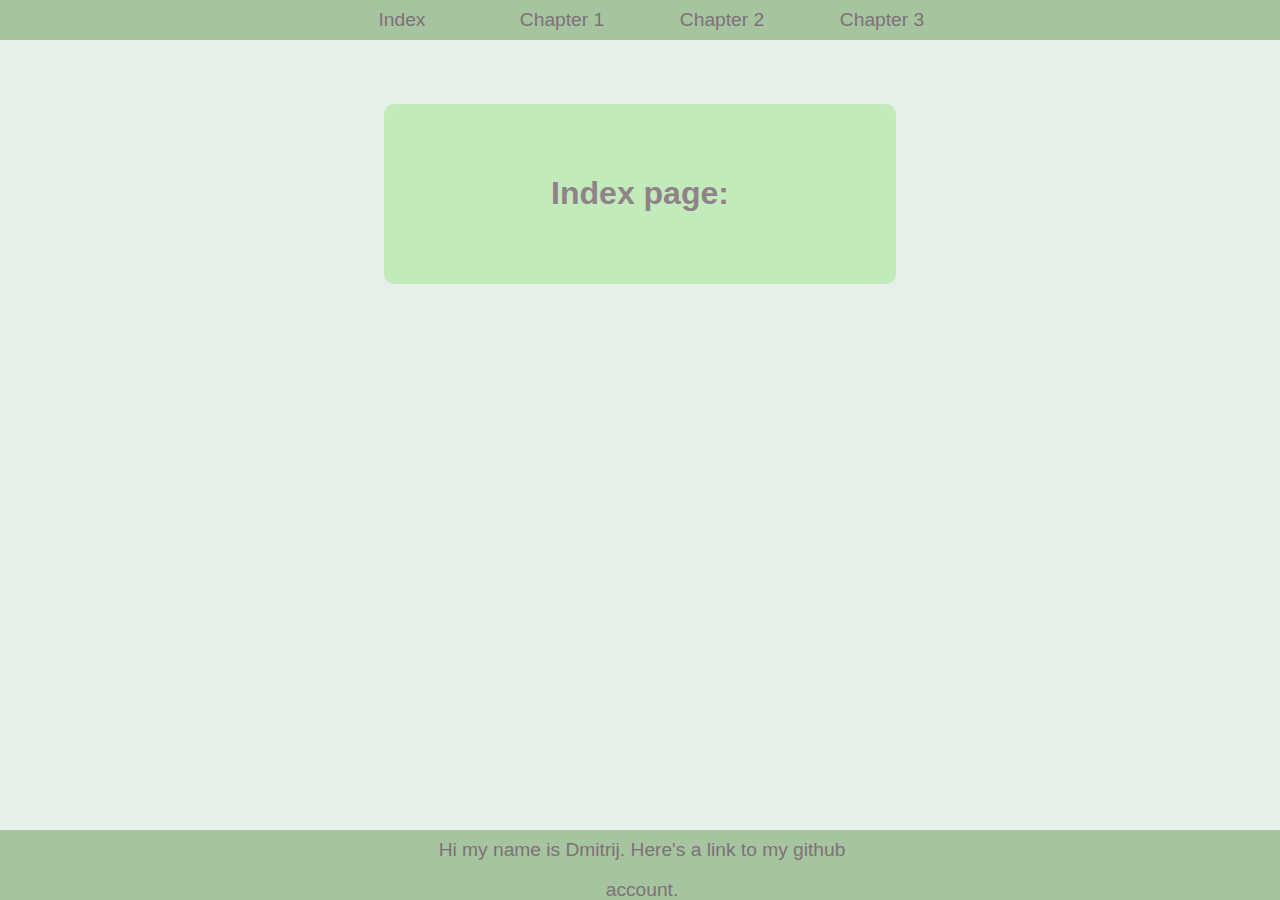
==== chapter1.html @ e4b8cc8a "Added chapter1.html" ====
<!DOCTYPE html>
<html lang = "en">

<head>
    <meta charset="utf-8">
    <title>Index page</title>
    <style>@import "css/style.css";</style>
</head>

<body>
<div class = "navbar">
    <ul>
        <li><a href="index.html">Index</a></li>
        <li><a href="chapter1.html">Chapter 1</a></li>
        <li><a href="chapter2.html">Chapter 2</a></li>
        <li><a href="chapter3.html">Chapter 3</a></li>
    </ul>
</div>

<div class = "main">
    <h1>Index page:</h1>
    <p></p>
</div>
</body>

<footer>
    <ul>
        <li><a href = "https://github.com/DmitrijOss">Hi my name is Dmitrij. Here's a link to my github account.</a></li>
    </ul>
</footer>
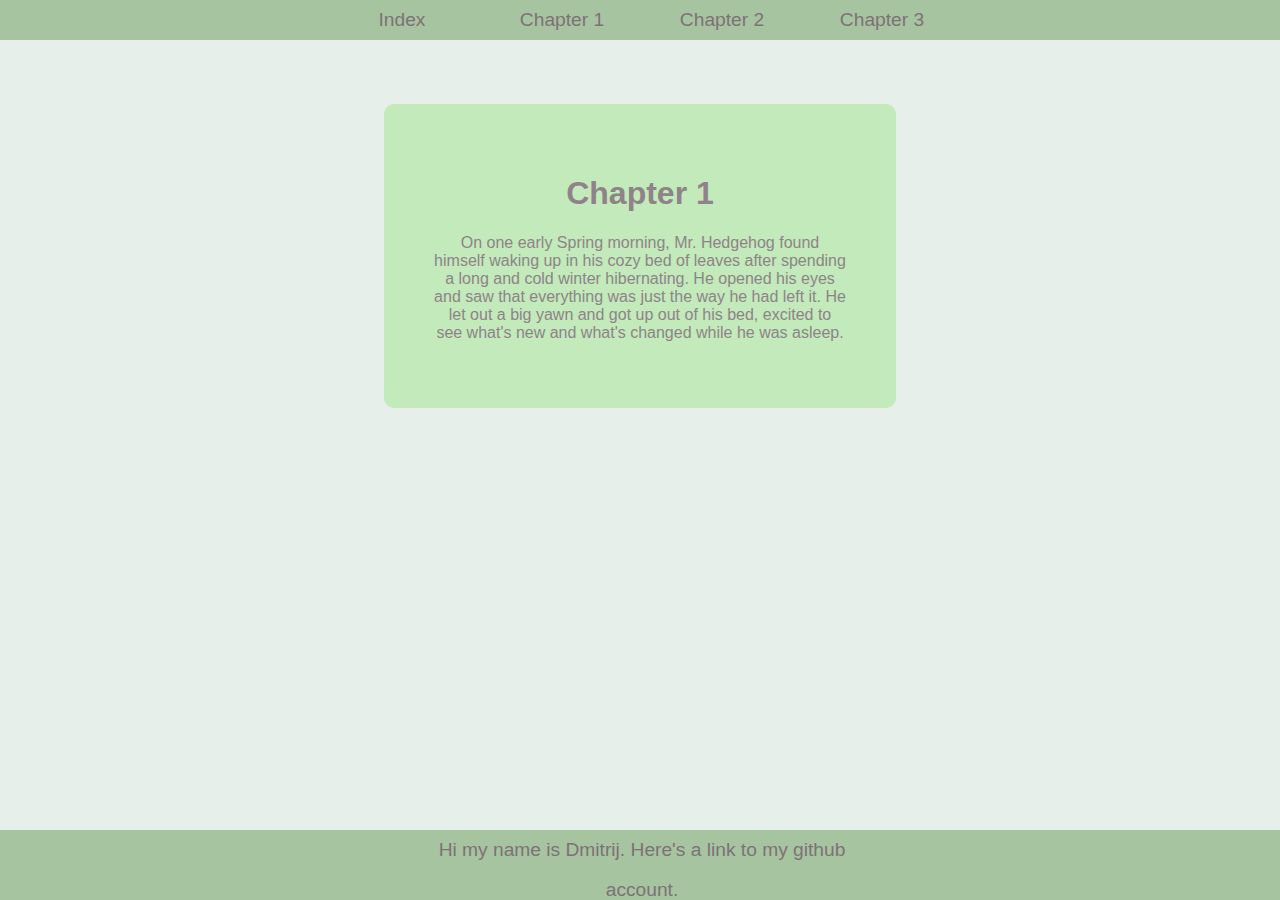
==== commit e594b422: "Chapter 1 first paragraph done" ====
--- a/chapter1.html
+++ b/chapter1.html
@@ -3,7 +3,7 @@
 
 <head>
     <meta charset="utf-8">
-    <title>Index page</title>
+    <title>Chapter 1</title>
     <style>@import "css/style.css";</style>
 </head>
 
@@ -18,8 +18,10 @@
 </div>
 
 <div class = "main">
-    <h1>Index page:</h1>
-    <p></p>
+    <h1>Chapter 1</h1>
+    <p>On one early Spring morning, Mr. Hedgehog found himself waking up in his cozy bed of leaves after spending a long and cold winter hibernating.
+        He opened his eyes and saw that everything was just the way he had left it. He let out a big yawn and got up out of his bed,
+        excited to see what's new and what's changed while he was asleep.</p>
 </div>
 </body>
 
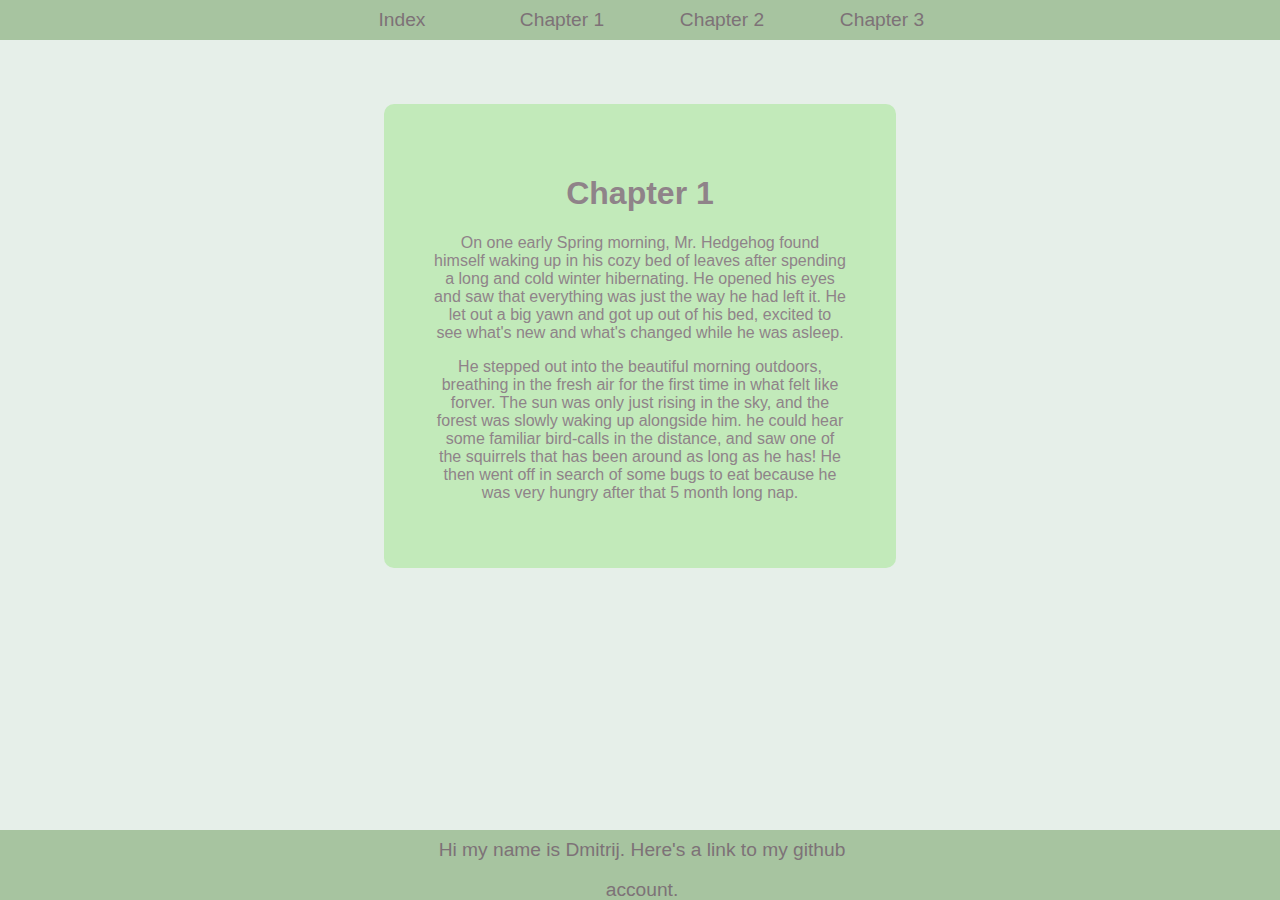
==== commit 4fe03261: "Second Paragraph of chapter 1 done" ====
--- a/chapter1.html
+++ b/chapter1.html
@@ -22,6 +22,11 @@
     <p>On one early Spring morning, Mr. Hedgehog found himself waking up in his cozy bed of leaves after spending a long and cold winter hibernating.
         He opened his eyes and saw that everything was just the way he had left it. He let out a big yawn and got up out of his bed,
         excited to see what's new and what's changed while he was asleep.</p>
+
+    <p>He stepped out into the beautiful morning outdoors, breathing in the fresh air for the first time in what felt like forver.
+        The sun was only just rising in the sky, and the forest was slowly waking up alongside him.
+        he could hear some familiar bird-calls in the distance, and saw one of the squirrels that has been around as long as he has!
+        He then went off in search of some bugs to eat because he was very hungry after that 5 month long nap.</p>
 </div>
 </body>
 
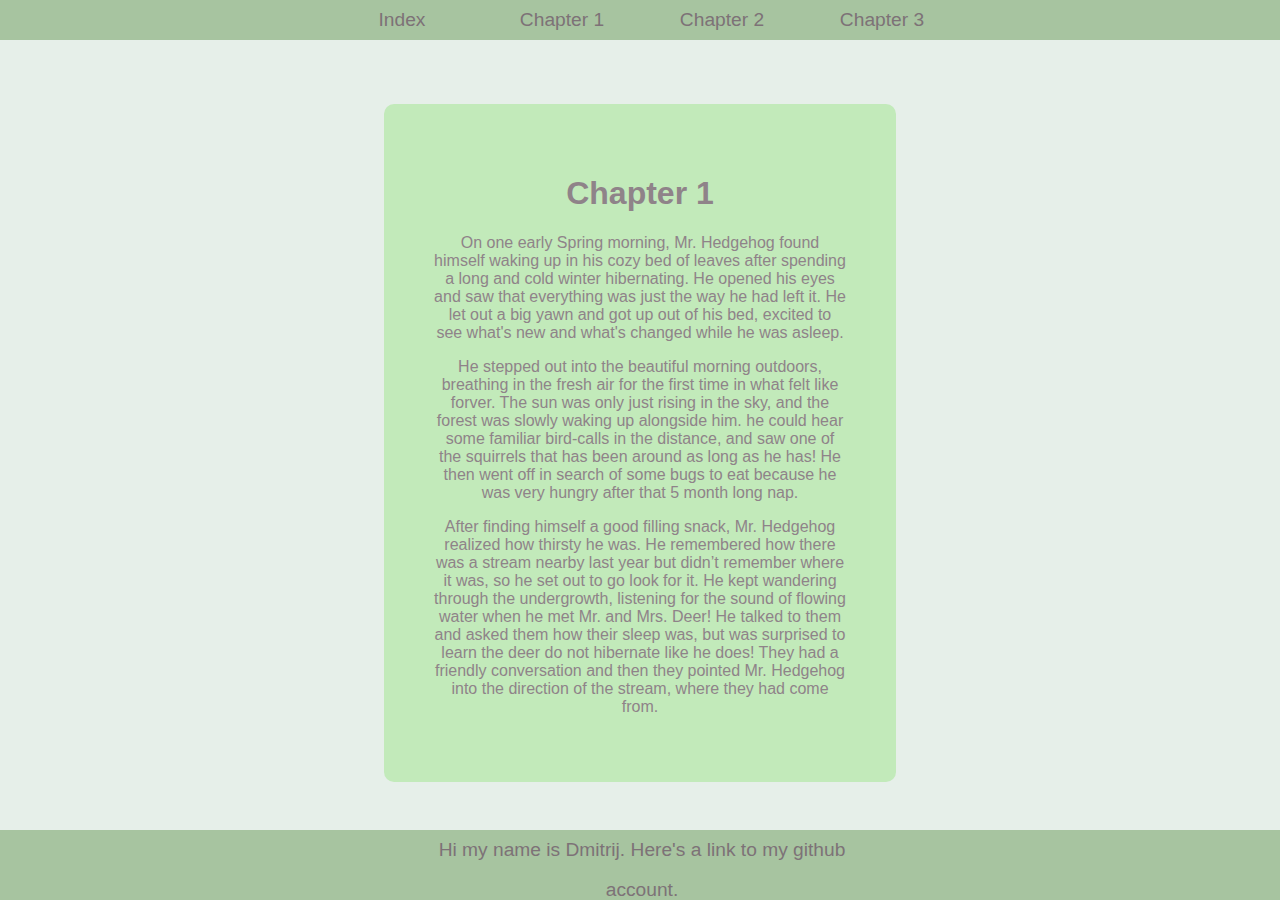
==== commit b97980bb: "Third paragraph of chapter 1 written" ====
--- a/chapter1.html
+++ b/chapter1.html
@@ -27,6 +27,12 @@
         The sun was only just rising in the sky, and the forest was slowly waking up alongside him.
         he could hear some familiar bird-calls in the distance, and saw one of the squirrels that has been around as long as he has!
         He then went off in search of some bugs to eat because he was very hungry after that 5 month long nap.</p>
+
+    <p>After finding himself a good filling snack, Mr. Hedgehog realized how thirsty he was.
+        He remembered how there was a stream nearby last year but didn’t remember where it was, so he set out to go look for it.
+        He kept wandering through the undergrowth, listening for the sound of flowing water when he met Mr. and Mrs. Deer!
+        He talked to them and asked them how their sleep was, but was surprised to learn the deer do not hibernate like he does!
+        They had a friendly conversation and then they pointed Mr. Hedgehog into the direction of the stream, where they had come from.</p>
 </div>
 </body>
 
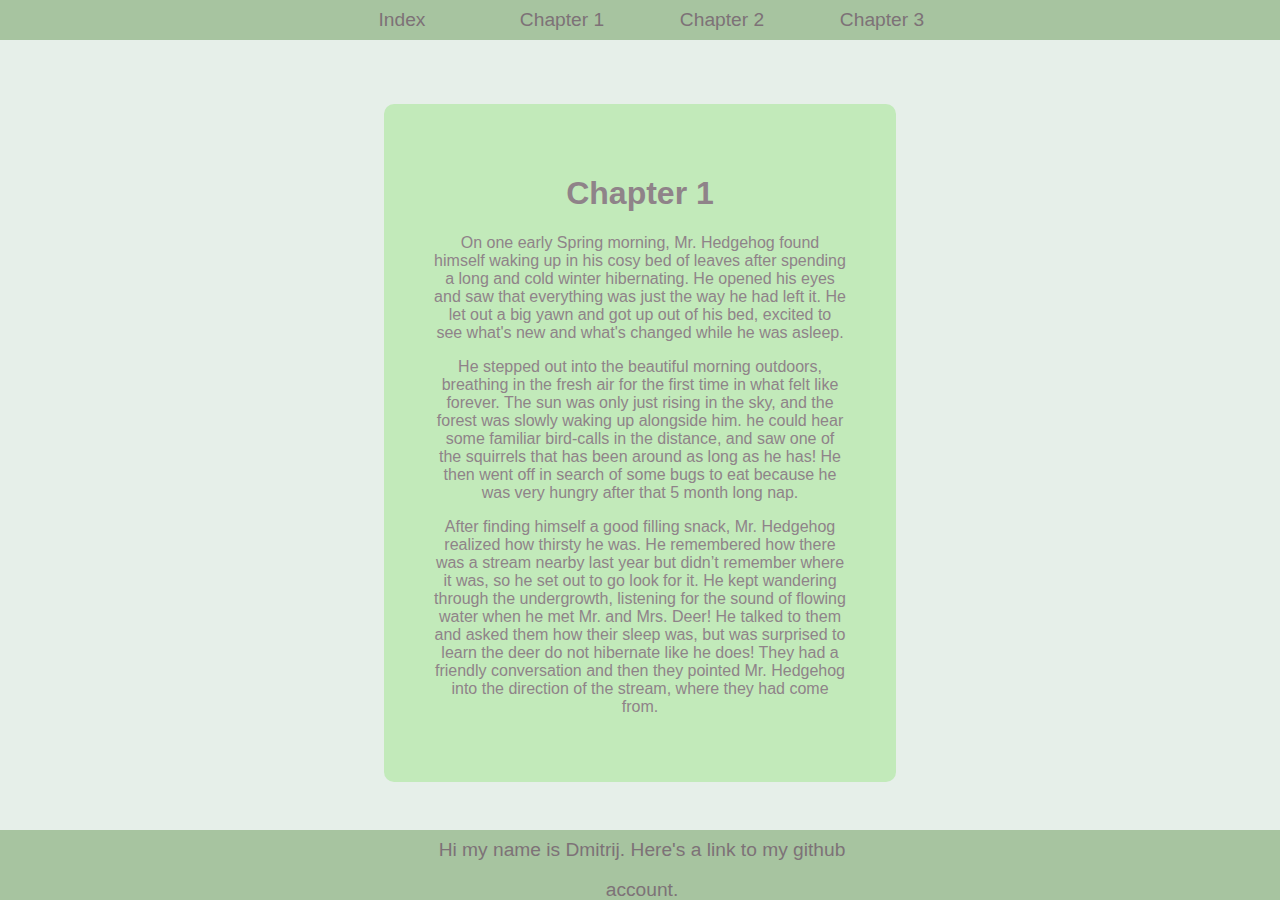
==== commit 066e824d: "Fixed some grammatical errors in chapter 1 and added a chapter 2 page" ====
--- a/chapter1.html
+++ b/chapter1.html
@@ -19,11 +19,11 @@
 
 <div class = "main">
     <h1>Chapter 1</h1>
-    <p>On one early Spring morning, Mr. Hedgehog found himself waking up in his cozy bed of leaves after spending a long and cold winter hibernating.
+    <p>On one early Spring morning, Mr. Hedgehog found himself waking up in his cosy bed of leaves after spending a long and cold winter hibernating.
         He opened his eyes and saw that everything was just the way he had left it. He let out a big yawn and got up out of his bed,
         excited to see what's new and what's changed while he was asleep.</p>
 
-    <p>He stepped out into the beautiful morning outdoors, breathing in the fresh air for the first time in what felt like forver.
+    <p>He stepped out into the beautiful morning outdoors, breathing in the fresh air for the first time in what felt like forever.
         The sun was only just rising in the sky, and the forest was slowly waking up alongside him.
         he could hear some familiar bird-calls in the distance, and saw one of the squirrels that has been around as long as he has!
         He then went off in search of some bugs to eat because he was very hungry after that 5 month long nap.</p>
